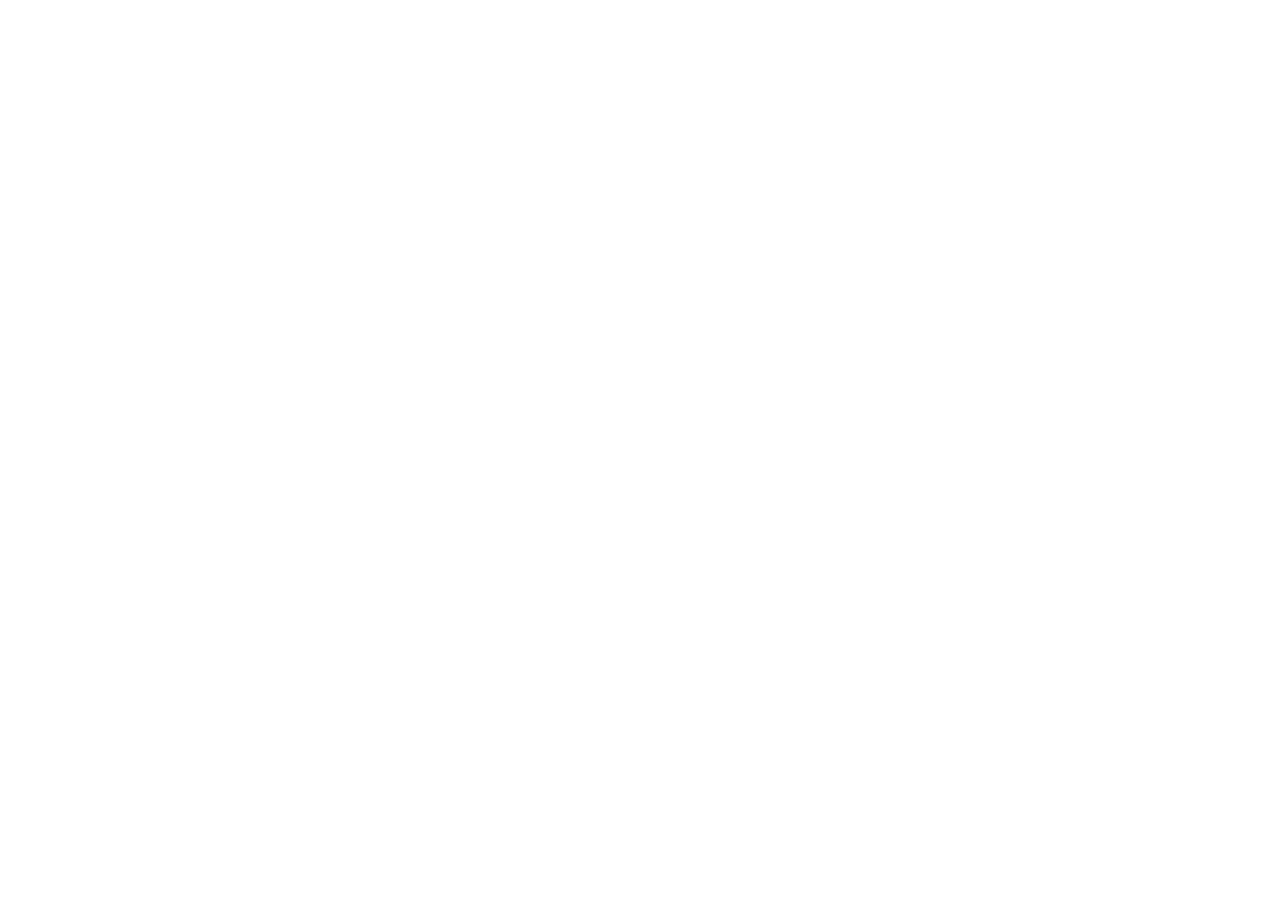
==== index.html @ fb4fd980 "Initial commit" ====
<!doctype html>
<html lang='en'>
  <head>
    <meta charset='UTF-8' />
    <link rel='icon' type='image/svg+xml' href='/favicon.svg' />
    <meta name='viewport' content='width=device-width, initial-scale=1.0' />
    <title>My React Project</title>
  </head>
  <body>
    <div id='root'></div>
    <script type='module' src='/src/main.jsx'></script>
  </body>
</html>
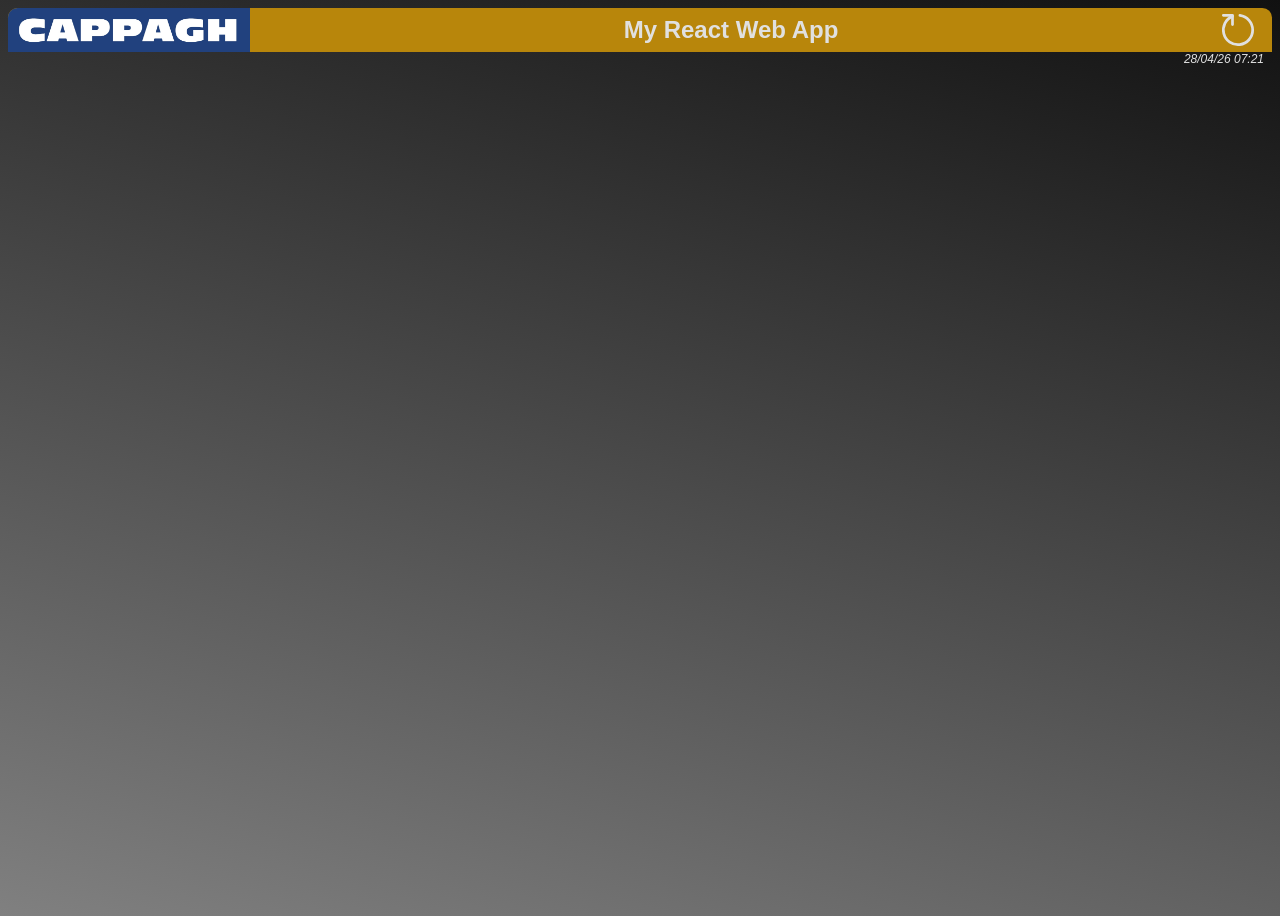
==== commit adeef6cd: "Updates" ====
--- a/index.html
+++ b/index.html
@@ -4,10 +4,11 @@
     <meta charset='UTF-8' />
     <link rel='icon' type='image/svg+xml' href='/favicon.svg' />
     <meta name='viewport' content='width=device-width, initial-scale=1.0' />
-    <title>My React Project</title>
+    <title>My React Web App</title>
+    <script type="module" crossorigin src="/assets/index-BPFJlgCm.js"></script>
+    <link rel="stylesheet" crossorigin href="/assets/index-BYA-ViSs.css">
   </head>
   <body>
     <div id='root'></div>
-    <script type='module' src='/src/main.jsx'></script>
   </body>
 </html>
--- a/assets/index-BYA-ViSs.css
+++ b/assets/index-BYA-ViSs.css
@@ -0,0 +1 @@
+._header_row_1kp4k_1{background:var(--my_primary_color);height:var(--my_header_height);border-radius:.6rem .6rem 0 0;grid-template-columns:1fr auto 1fr;align-items:center;display:grid}._logo_1kp4k_19{border-radius:.6rem 0 0;grid-column:1;min-height:100%;max-height:100%}._header_1kp4k_1{grid-column:2;justify-self:center;font-size:1.5rem;font-weight:700}._reset_icon_1kp4k_47{cursor:pointer;transform-box:fill-box;transform-origin:50%;grid-column:3;justify-self:end;height:100%;padding-right:.75rem}._footer_4wnfy_1{text-align:right;padding-right:.5rem;font-size:.75rem;font-style:italic}:root{--my_primary_color:#b8860b;--my_secondary_color:#e0e0e0;--my_black:#000;--my_light_black:#111;--my_grey:gray;--my_red:red;--my_header_height:2.75rem}body{background:linear-gradient(15deg, var(--my_grey), var(--my_light_black));color:var(--my_secondary_color);min-height:100vh;margin:.5rem;font-family:Open Sans,sans-serif;font-size:1.25rem}
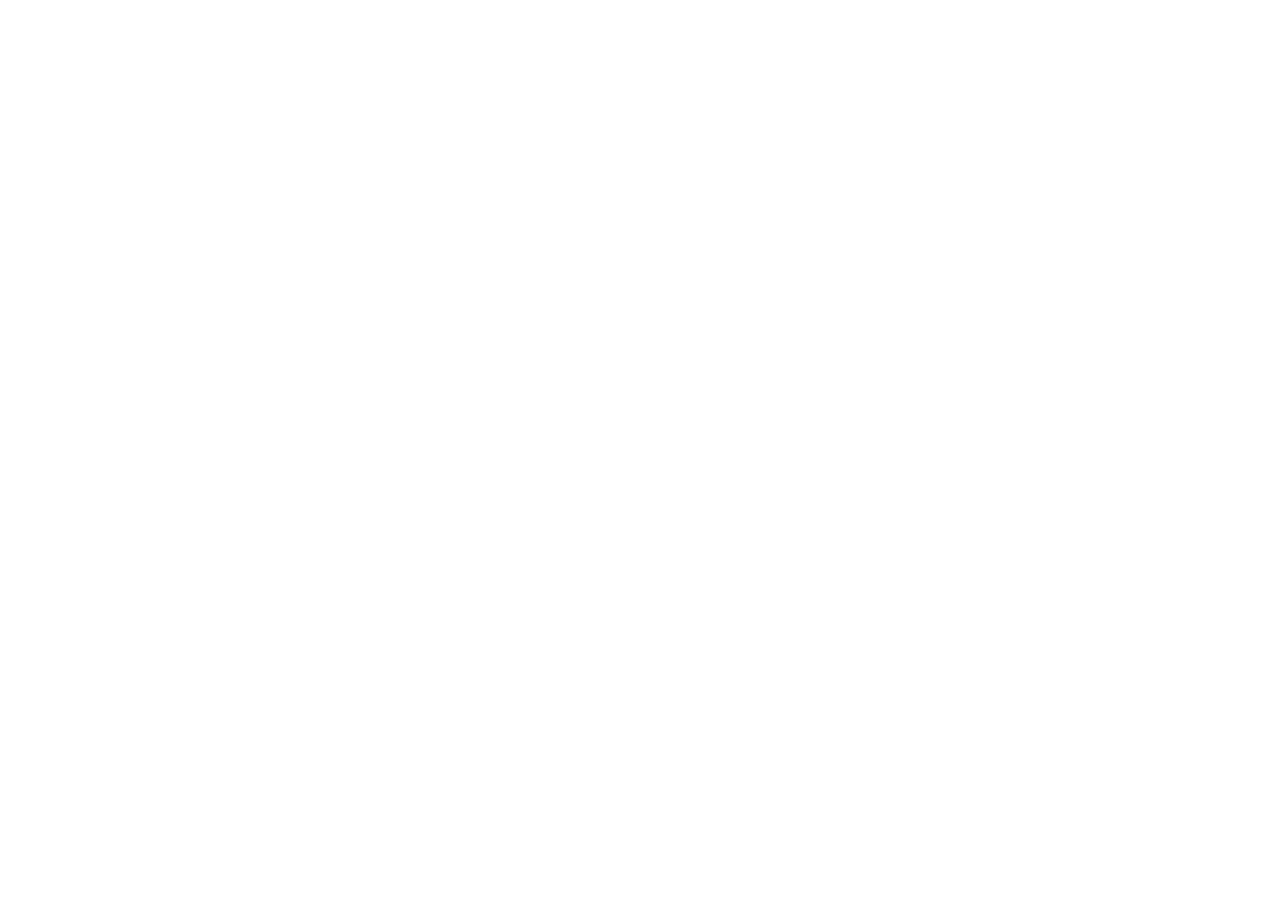
==== commit baff483b: "update" ====
--- a/index.html
+++ b/index.html
@@ -5,10 +5,9 @@
     <link rel='icon' type='image/svg+xml' href='/favicon.svg' />
     <meta name='viewport' content='width=device-width, initial-scale=1.0' />
     <title>My React Web App</title>
-    <script type="module" crossorigin src="/assets/index-BPFJlgCm.js"></script>
-    <link rel="stylesheet" crossorigin href="/assets/index-BYA-ViSs.css">
   </head>
   <body>
     <div id='root'></div>
+    <script type='module' src='/src/App.jsx'></script>
   </body>
 </html>
